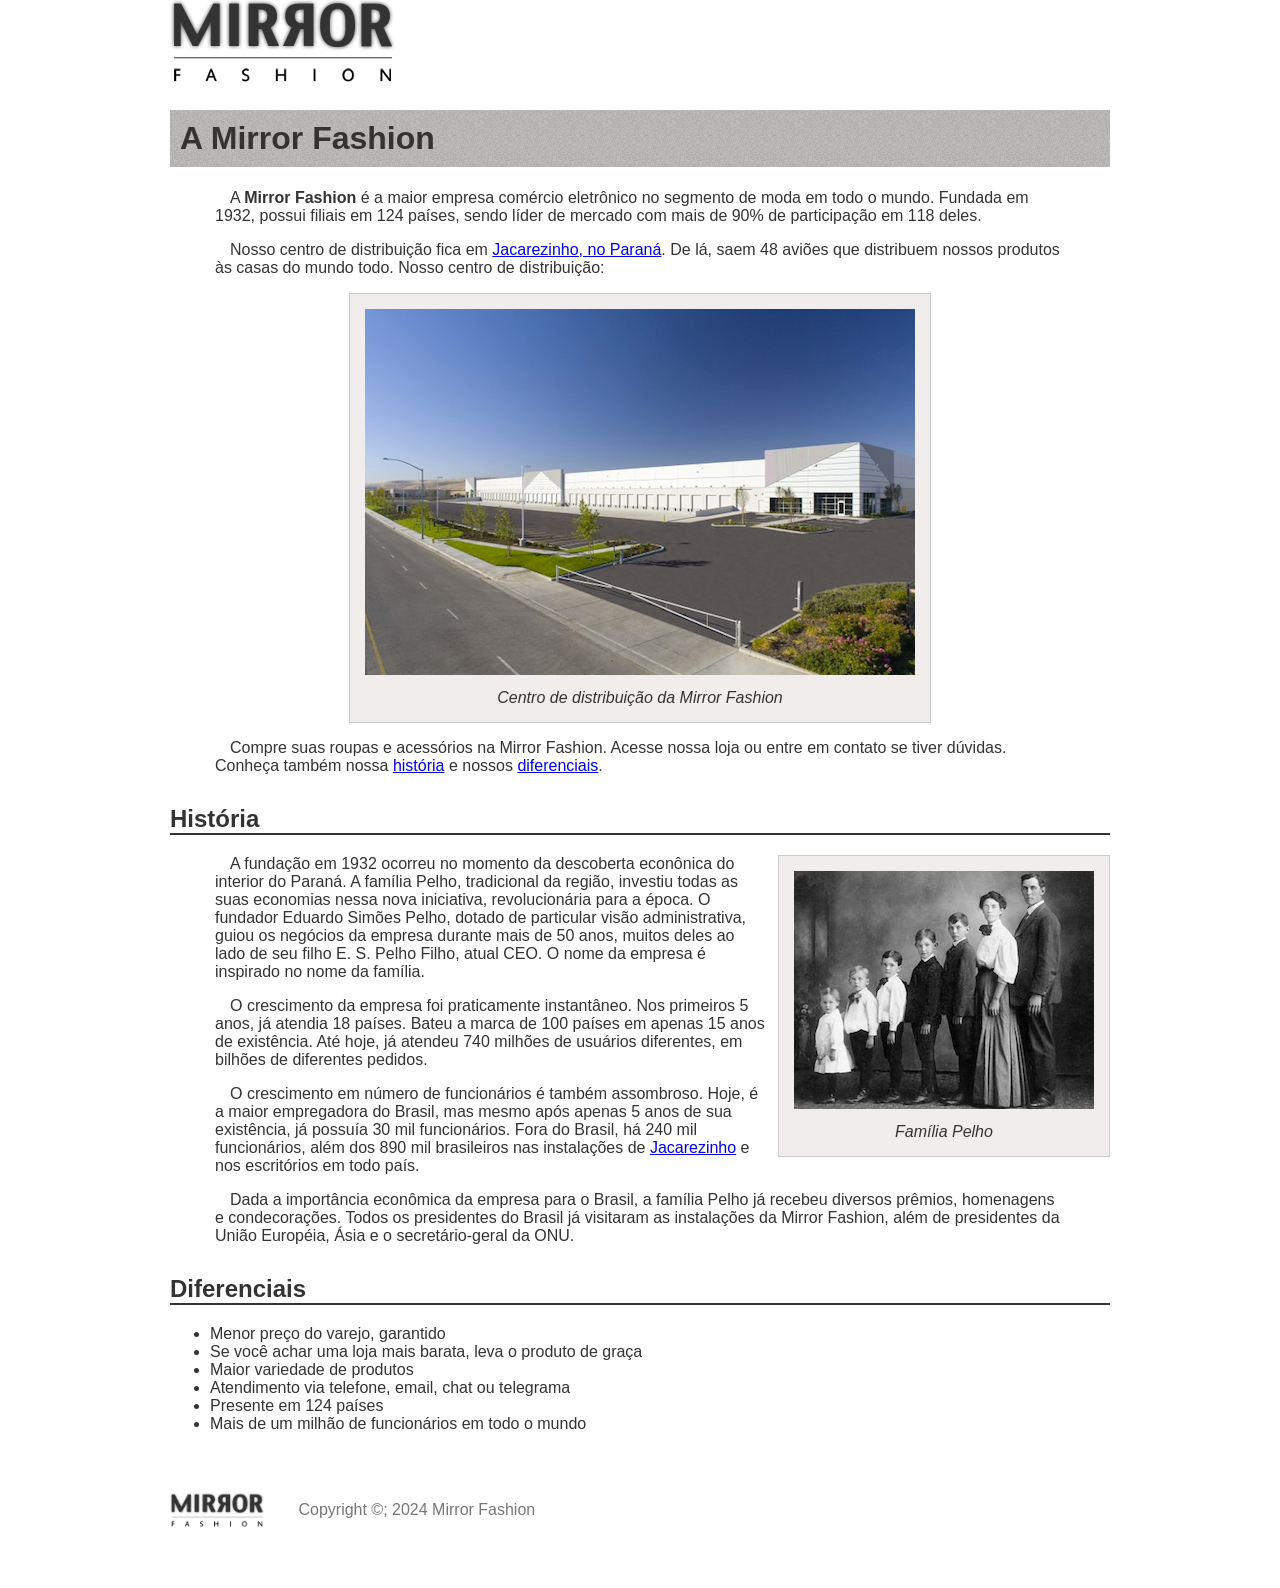
==== sobre.html @ 0c3e159d "Arquivos do projeto" ====
<!DOCTYPE html>
<html>
    <head>
        <meta charset="utf-8">
        <title>Sobre a Mirror Fashion</title>
        <link rel="stylesheet" href="css/sobre.css">
    </head>
    <body>
        <a href="index.html"><img src="img/logo.png" alt="Logo da Mirror Fashion"></a>
        
        <h1>A Mirror Fashion</h1>

        <p>A
            <strong>Mirror Fashion</strong>
            <!--Negrito-->
            é a maior empresa comércio eletrônico no segmento de moda em todo o mundo.
            Fundada em 1932, possui filiais em 124 países, sendo líder de mercado com mais
            de 90% de participação em 118 deles.
        </p>
        <p>Nosso centro de distribuição fica em
            <a href="https://maps.google.com.br/?q=Jacarezinho" target="_blank">
                Jacarezinho, no Paraná</a>. De lá, saem 48 aviões que distribuem nossos produtos
            às casas do mundo todo. Nosso centro de distribuição:
        </p>
        <figure id="centro-distribuicao">
            <img
                src="img/centro-distribuicao.png"
                alt="Foto	do	centro	de	distribuição	da	Mirror	Fashion">
            <figcaption>Centro de distribuição da Mirror Fashion</figcaption>
        </figure>
        <p id="paragrafovermelho">Compre suas roupas e acessórios na Mirror Fashion. Acesse nossa loja ou entre
            em contato se tiver dúvidas. Conheça também nossa <a href="#historia">história</a> e nossos
            <a href="#diferenciais">diferenciais</a>.</p>

        <h2 id="historia">História</h2>
        <figure id="familia-pelho">
            <img src="img/familia-pelho.jpg" alt="Foto da Família Pelho">
            <figcaption>Família Pelho</figcaption>
        </figure>
        <p id="paragrafovermelho">
            A fundação em 1932 ocorreu no momento da descoberta econônica do interior do
            Paraná. A família Pelho, tradicional da região, investiu todas as suas economias
            nessa nova iniciativa, revolucionária para a época. O fundador Eduardo Simões
            Pelho, dotado de particular visão administrativa, guiou os negócios da empresa
            durante mais de 50 anos, muitos deles ao lado de seu filho E. S. Pelho Filho,
            atual CEO. O nome da empresa é inspirado no nome da família.
        </p>
        <p>
            O crescimento da empresa foi praticamente instantâneo. Nos primeiros 5 anos, já
            atendia 18 países. Bateu a marca de 100 países em apenas 15 anos de existência.
            Até hoje, já atendeu 740 milhões de usuários diferentes, em bilhões de
            diferentes pedidos.
        </p>
        <p>
            O crescimento em número de funcionários é também assombroso. Hoje, é a maior
            empregadora do Brasil, mas mesmo após apenas 5 anos de sua existência, já
            possuía 30 mil funcionários. Fora do Brasil, há 240 mil funcionários, além dos
            890 mil brasileiros nas instalações de <a href="https://maps.app.goo.gl/DhQoCyGve2gA5WZYA" target="_blank">Jacarezinho</a> e nos escritórios em todo
            país.
        </p>

        <p>
            Dada a importância econômica da empresa para o Brasil, a família Pelho já
            recebeu diversos prêmios, homenagens e condecorações. Todos os presidentes do
            Brasil já visitaram as instalações da Mirror Fashion, além de presidentes da
            União Européia, Ásia e o secretário-geral da ONU.
        </p>
        <h2 id="diferenciais">Diferenciais</h2>
        <ul>
            <li>Menor preço do varejo, garantido</li>
            <li>Se você achar uma loja mais barata, leva o produto de graça</li>
            <li>Maior variedade de produtos</li>
            <li>Atendimento via telefone, email, chat ou telegrama</li>
            <li>Presente em 124 países</li>
            <li>Mais de um milhão de funcionários em todo o mundo</li>
            </ul>
            <footer id="rodape">
                <img src="img/logo.png" alt="Logo da Mirror Fashion">
                Copyright ©; 2024 Mirror Fashion
            </footer>
        </body>

</html>
---- css/sobre.css ----
body {
    color: #333333;
    font-family: "Lucida Sans Unicode", "Lucida Grande", sans-serif;
    width: 940px;
    margin: 0 auto;
}
h1 {
    background-image: url("../img/sobre-background.jpg");
    padding: 10px;
}

h2 {
    border-bottom: 2px solid #333;
    margin-top: 30px;
}

figure {
    background-color: #f2eded;
    border: 1px solid #ccc;
    text-align: center;
    padding: 15px;
    margin: 30px;

}
figcaption {
    font-style: italic;
    margin-top: 10px;
}

p {
    padding: 0 45px;
    text-indent: 15px;
}

#centro-distribuicao {
    width: 550px;
    margin: 0 auto;
}

#rodape {
    color: #777;
    margin: 30px 0;
    padding: 30px 0;
}

#rodape img {
    width: 94px;
    margin-right: 30px;
    vertical-align: middle;
}

#familia-pelho {
    float: right;
    margin: 0 0 10px 10px;
}
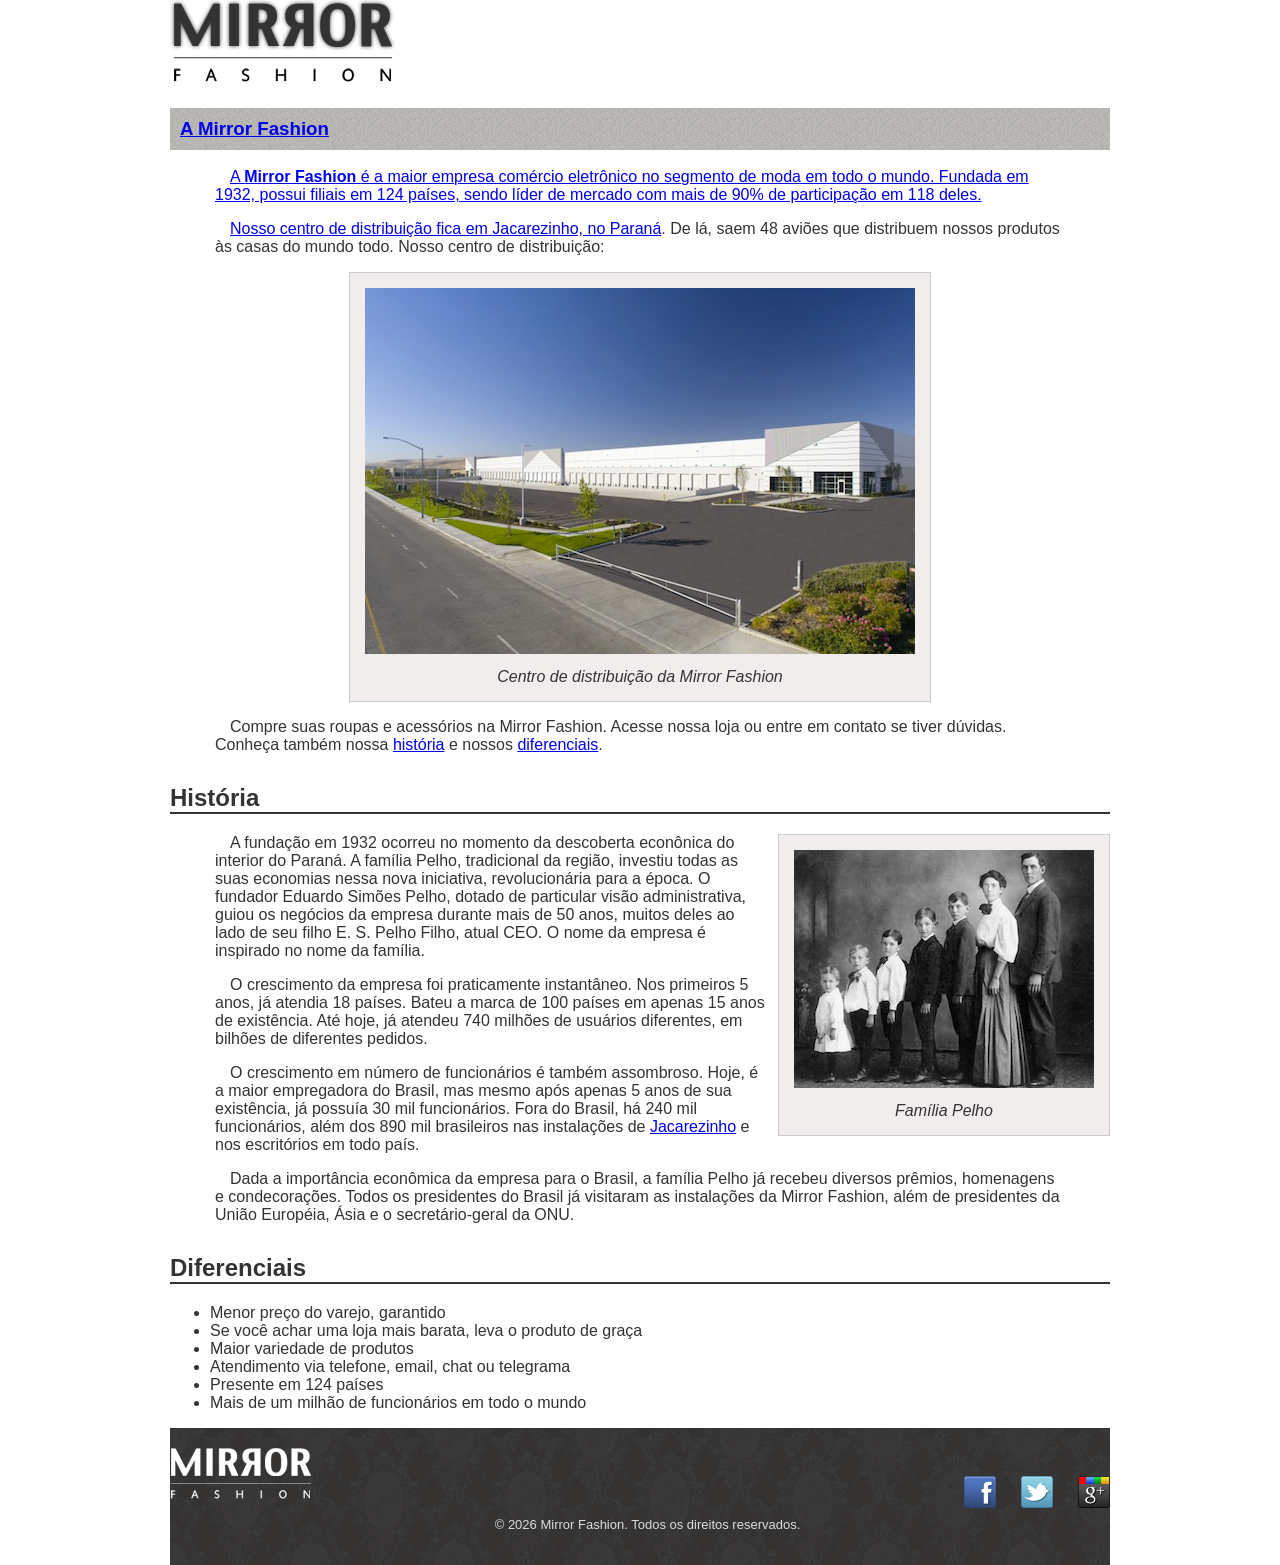
==== commit d8fd0e5b: "adicionado o footer e section do sobre" ====
--- a/sobre.html
+++ b/sobre.html
@@ -1,83 +1,102 @@
 <!DOCTYPE html>
 <html>
-    <head>
-        <meta charset="utf-8">
-        <title>Sobre a Mirror Fashion</title>
-        <link rel="stylesheet" href="css/sobre.css">
-    </head>
-    <body>
-        <a href="index.html"><img src="img/logo.png" alt="Logo da Mirror Fashion"></a>
-        
-        <h1>A Mirror Fashion</h1>
 
-        <p>A
-            <strong>Mirror Fashion</strong>
-            <!--Negrito-->
-            é a maior empresa comércio eletrônico no segmento de moda em todo o mundo.
-            Fundada em 1932, possui filiais em 124 países, sendo líder de mercado com mais
-            de 90% de participação em 118 deles.
-        </p>
-        <p>Nosso centro de distribuição fica em
-            <a href="https://maps.google.com.br/?q=Jacarezinho" target="_blank">
-                Jacarezinho, no Paraná</a>. De lá, saem 48 aviões que distribuem nossos produtos
-            às casas do mundo todo. Nosso centro de distribuição:
-        </p>
-        <figure id="centro-distribuicao">
-            <img
-                src="img/centro-distribuicao.png"
-                alt="Foto	do	centro	de	distribuição	da	Mirror	Fashion">
-            <figcaption>Centro de distribuição da Mirror Fashion</figcaption>
-        </figure>
-        <p id="paragrafovermelho">Compre suas roupas e acessórios na Mirror Fashion. Acesse nossa loja ou entre
-            em contato se tiver dúvidas. Conheça também nossa <a href="#historia">história</a> e nossos
-            <a href="#diferenciais">diferenciais</a>.</p>
+<head>
+    <meta charset="utf-8">
+    <title>Sobre a Mirror Fashion</title>
+    <link rel="stylesheet" href="css/sobre.css">
+    <link rel="stylesheet" href="css/estilos.css">
+</head>
 
-        <h2 id="historia">História</h2>
-        <figure id="familia-pelho">
-            <img src="img/familia-pelho.jpg" alt="Foto da Família Pelho">
-            <figcaption>Família Pelho</figcaption>
-        </figure>
-        <p id="paragrafovermelho">
-            A fundação em 1932 ocorreu no momento da descoberta econônica do interior do
-            Paraná. A família Pelho, tradicional da região, investiu todas as suas economias
-            nessa nova iniciativa, revolucionária para a época. O fundador Eduardo Simões
-            Pelho, dotado de particular visão administrativa, guiou os negócios da empresa
-            durante mais de 50 anos, muitos deles ao lado de seu filho E. S. Pelho Filho,
-            atual CEO. O nome da empresa é inspirado no nome da família.
-        </p>
-        <p>
-            O crescimento da empresa foi praticamente instantâneo. Nos primeiros 5 anos, já
-            atendia 18 países. Bateu a marca de 100 países em apenas 15 anos de existência.
-            Até hoje, já atendeu 740 milhões de usuários diferentes, em bilhões de
-            diferentes pedidos.
-        </p>
-        <p>
-            O crescimento em número de funcionários é também assombroso. Hoje, é a maior
-            empregadora do Brasil, mas mesmo após apenas 5 anos de sua existência, já
-            possuía 30 mil funcionários. Fora do Brasil, há 240 mil funcionários, além dos
-            890 mil brasileiros nas instalações de <a href="https://maps.app.goo.gl/DhQoCyGve2gA5WZYA" target="_blank">Jacarezinho</a> e nos escritórios em todo
-            país.
-        </p>
+<body>
+    <header class="container">
+        <a href="index.html"><img src="img/logo.png" alt="Logo da Mirror Fashion">
+    </header>
+    <section class="container">
+        <article class="A Mirror Fashion">
+            <h1>A Mirror Fashion</h1>
 
-        <p>
-            Dada a importância econômica da empresa para o Brasil, a família Pelho já
-            recebeu diversos prêmios, homenagens e condecorações. Todos os presidentes do
-            Brasil já visitaram as instalações da Mirror Fashion, além de presidentes da
-            União Européia, Ásia e o secretário-geral da ONU.
-        </p>
-        <h2 id="diferenciais">Diferenciais</h2>
-        <ul>
-            <li>Menor preço do varejo, garantido</li>
-            <li>Se você achar uma loja mais barata, leva o produto de graça</li>
-            <li>Maior variedade de produtos</li>
-            <li>Atendimento via telefone, email, chat ou telegrama</li>
-            <li>Presente em 124 países</li>
-            <li>Mais de um milhão de funcionários em todo o mundo</li>
+            <p>A
+                <strong>Mirror Fashion</strong>
+                <!--Negrito-->
+                é a maior empresa comércio eletrônico no segmento de moda em todo o mundo.
+                Fundada em 1932, possui filiais em 124 países, sendo líder de mercado com mais
+                de 90% de participação em 118 deles.
+            </p>
+            <p>Nosso centro de distribuição fica em
+                <a href="https://maps.google.com.br/?q=Jacarezinho" target="_blank">
+                    Jacarezinho, no Paraná</a>. De lá, saem 48 aviões que distribuem nossos produtos
+                às casas do mundo todo. Nosso centro de distribuição:
+            </p>
+            <figure id="centro-distribuicao">
+                <img src="img/centro-distribuicao.png" alt="Foto	do	centro	de	distribuição	da	Mirror	Fashion">
+                <figcaption>Centro de distribuição da Mirror Fashion</figcaption>
+            </figure>
+            <p id="paragrafovermelho">Compre suas roupas e acessórios na Mirror Fashion. Acesse nossa loja ou entre
+                em contato se tiver dúvidas. Conheça também nossa <a href="#historia">história</a> e nossos
+                <a href="#diferenciais">diferenciais</a>.
+            </p>
+        </article>
+        <section>
+
+
+            <h2 id="historia">História</h2>
+            <figure id="familia-pelho">
+                <img src="img/familia-pelho.jpg" alt="Foto da Família Pelho">
+                <figcaption>Família Pelho</figcaption>
+            </figure>
+            <p id="paragrafovermelho">
+                A fundação em 1932 ocorreu no momento da descoberta econônica do interior do
+                Paraná. A família Pelho, tradicional da região, investiu todas as suas economias
+                nessa nova iniciativa, revolucionária para a época. O fundador Eduardo Simões
+                Pelho, dotado de particular visão administrativa, guiou os negócios da empresa
+                durante mais de 50 anos, muitos deles ao lado de seu filho E. S. Pelho Filho,
+                atual CEO. O nome da empresa é inspirado no nome da família.
+            </p>
+            <p>
+                O crescimento da empresa foi praticamente instantâneo. Nos primeiros 5 anos, já
+                atendia 18 países. Bateu a marca de 100 países em apenas 15 anos de existência.
+                Até hoje, já atendeu 740 milhões de usuários diferentes, em bilhões de
+                diferentes pedidos.
+            </p>
+            <p>
+                O crescimento em número de funcionários é também assombroso. Hoje, é a maior
+                empregadora do Brasil, mas mesmo após apenas 5 anos de sua existência, já
+                possuía 30 mil funcionários. Fora do Brasil, há 240 mil funcionários, além dos
+                890 mil brasileiros nas instalações de <a href="https://maps.app.goo.gl/DhQoCyGve2gA5WZYA"
+                    target="_blank">Jacarezinho</a> e nos escritórios em todo
+                país.
+            </p>
+
+            <p>
+                Dada a importância econômica da empresa para o Brasil, a família Pelho já
+                recebeu diversos prêmios, homenagens e condecorações. Todos os presidentes do
+                Brasil já visitaram as instalações da Mirror Fashion, além de presidentes da
+                União Européia, Ásia e o secretário-geral da ONU.
+            </p>
+
+            <h2 id="diferenciais">Diferenciais</h2>
+            <ul>
+                <li>Menor preço do varejo, garantido</li>
+                <li>Se você achar uma loja mais barata, leva o produto de graça</li>
+                <li>Maior variedade de produtos</li>
+                <li>Atendimento via telefone, email, chat ou telegrama</li>
+                <li>Presente em 124 países</li>
+                <li>Mais de um milhão de funcionários em todo o mundo</li>
             </ul>
-            <footer id="rodape">
-                <img src="img/logo.png" alt="Logo da Mirror Fashion">
-                Copyright ©; 2024 Mirror Fashion
+
+            <footer>
+                <div class="container">
+                    <img src="img/logo-rodape.png" alt="Logo da Mirror Fashion">
+                    <ul class="social">
+                        <li><a href="http://facebook.com/mirrorfashion">Facebook</a></li>
+                        <li><a href="http://twitter.com/mirrorfashion">Twitter</a></li>
+                        <li><a href="http://plus.google.com/mirrorfashion">Google+</a></li>
+                    </ul>
+                </div>
+                <p>&copy; 2026 Mirror Fashion. Todos os direitos reservados.</p>
             </footer>
-        </body>
+</body>
+</body>
 
 </html>
--- a/css/sobre.css
+++ b/css/sobre.css
@@ -1,7 +1,6 @@
 body {
     color: #333333;
     font-family: "Lucida Sans Unicode", "Lucida Grande", sans-serif;
-    width: 940px;
     margin: 0 auto;
 }
 h1 {
@@ -52,4 +51,47 @@
 #familia-pelho {
     float: right;
     margin: 0 0 10px 10px;
-}+}
+footer {
+background-image: url(../img/fundo-rodape.png);
+}
+footer {
+clear: both;
+}
+.social a {
+/* tamanho da imagem */
+height: 32px;
+width: 32px;
+/* image replacement */
+display: block;
+text-indent: -9999px;
+}
+.social a[href*="facebook.com"] {
+background-image: url(../img/facebook.png);
+}
+.social a[href*="twitter.com"] {
+background-image: url(../img/twitter.png);
+}
+.social a[href*="plus.google.com"] {
+background-image: url(../img/googleplus.png);
+}
+footer {
+padding: 20px 0;
+}
+footer .container {
+position: relative;
+}
+.social {
+position: absolute;
+top: 12px;
+right: 0;
+}
+.social li {
+float: left;
+margin-left: 25px;
+}
+footer p{
+    color: #DCDCDC;
+    font-size: small;
+    text-align: center;
+}
--- a/css/estilos.css
+++ b/css/estilos.css
@@ -0,0 +1,180 @@
+body {
+    color: #333333;
+    font-family: "Lucida Sans Unicode", "Lucida Grande", sans-serif;
+}
+.sacola {
+    background-image: url("../img/sacola.png");
+    background-repeat: no-repeat;
+    background-position: top right;
+    font-size: 14px;
+    padding-right: 35px;
+    padding-top: 8px;
+    text-align: right;
+    width: 140px;
+    position: absolute;
+    top: 0;
+    right: 0;
+}
+
+.menu-opcoes {
+    position: absolute;
+    bottom: 0;
+    right: 0;
+}
+
+.menu-opcoes ul {
+    font-size: 15px;
+}
+.menu-opcoes a {
+    color: #003366;
+}
+
+.menu-opcoes ul li {
+    display: inline;
+    margin-left: 20px;
+}
+
+.container {
+    width: 940px;
+    margin: 0 auto;
+}
+
+header {
+    position: relative;
+}
+
+.busca,
+.menu-departamentos {
+    background-color: #DCDCDC;
+    font-weight: bold;
+    text-transform: uppercase;
+    margin-right: 10px;
+    width: 230px;
+}
+.busca form,
+.busca h2,
+.menu-departamentos h2 {
+    margin: 10px;
+}
+.menu-departamentos li {
+    background-color: white;
+    margin-bottom: 1px;
+    padding: 5px 10px;
+}
+.menu-departamentos a {
+    color: #333333;
+    text-decoration: none;
+}
+
+.busca input[type=search] {
+    width: 170px;
+}
+
+.busca,
+.menu-departamentos {
+    float: left;
+}
+.menu-departamentos {
+    clear: left;
+}
+
+.destaque {
+    margin-top: 10px;
+}
+.menu-departamentos {
+    margin-top: 10px;
+    padding-bottom: 10px;
+}
+/***** Section *****/
+.painel {
+    margin: 10px 0;
+    padding: 10px;
+    width: 445px;
+}
+.novidades {
+    float: left;
+}
+.mais-vendidos {
+    float: right;
+}
+
+.painel li {
+    display: inline-block;
+    vertical-align: top;
+    width: 140px;
+    margin: 2px;
+    padding-bottom: 10px;
+}
+
+.painel h2 {
+font-size: 24px;
+font-weight: bold;
+text-transform: uppercase;
+margin-bottom: 10px;
+}
+.painel a {
+color: #333;
+font-size: 14px;
+text-align: center;
+text-decoration: none;
+}
+.novidades {
+background-color: #F5DCDC;
+}
+.mais-vendidos {
+background-color: #DCDCF5;
+}
+footer {
+background-image: url(../img/fundo-rodape.png);
+}
+footer {
+clear: both;
+}
+.social a {
+/* tamanho da imagem */
+height: 32px;
+width: 32px;
+/* image replacement */
+display: block;
+text-indent: -9999px;
+}
+.social a[href*="facebook.com"] {
+background-image: url(../img/facebook.png);
+}
+.social a[href*="twitter.com"] {
+background-image: url(../img/twitter.png);
+}
+.social a[href*="plus.google.com"] {
+background-image: url(../img/googleplus.png);
+}
+footer {
+padding: 20px 0;
+}
+footer .container {
+position: relative;
+}
+.social {
+position: absolute;
+top: 12px;
+right: 0;
+}
+.social li {
+float: left;
+margin-left: 25px;
+}
+footer p{
+    color: #DCDCDC;
+    font-size: small;
+    text-align: center;
+}
+.busca button {
+/* adicionando imagem */
+background-image: url(../img/busca.png);
+background-repeat: no-repeat;
+border: none;
+/* tamanho da imagem */
+width: 20px;
+height: 20px;
+/* imagem replacement */
+text-indent: -9999px;
+}
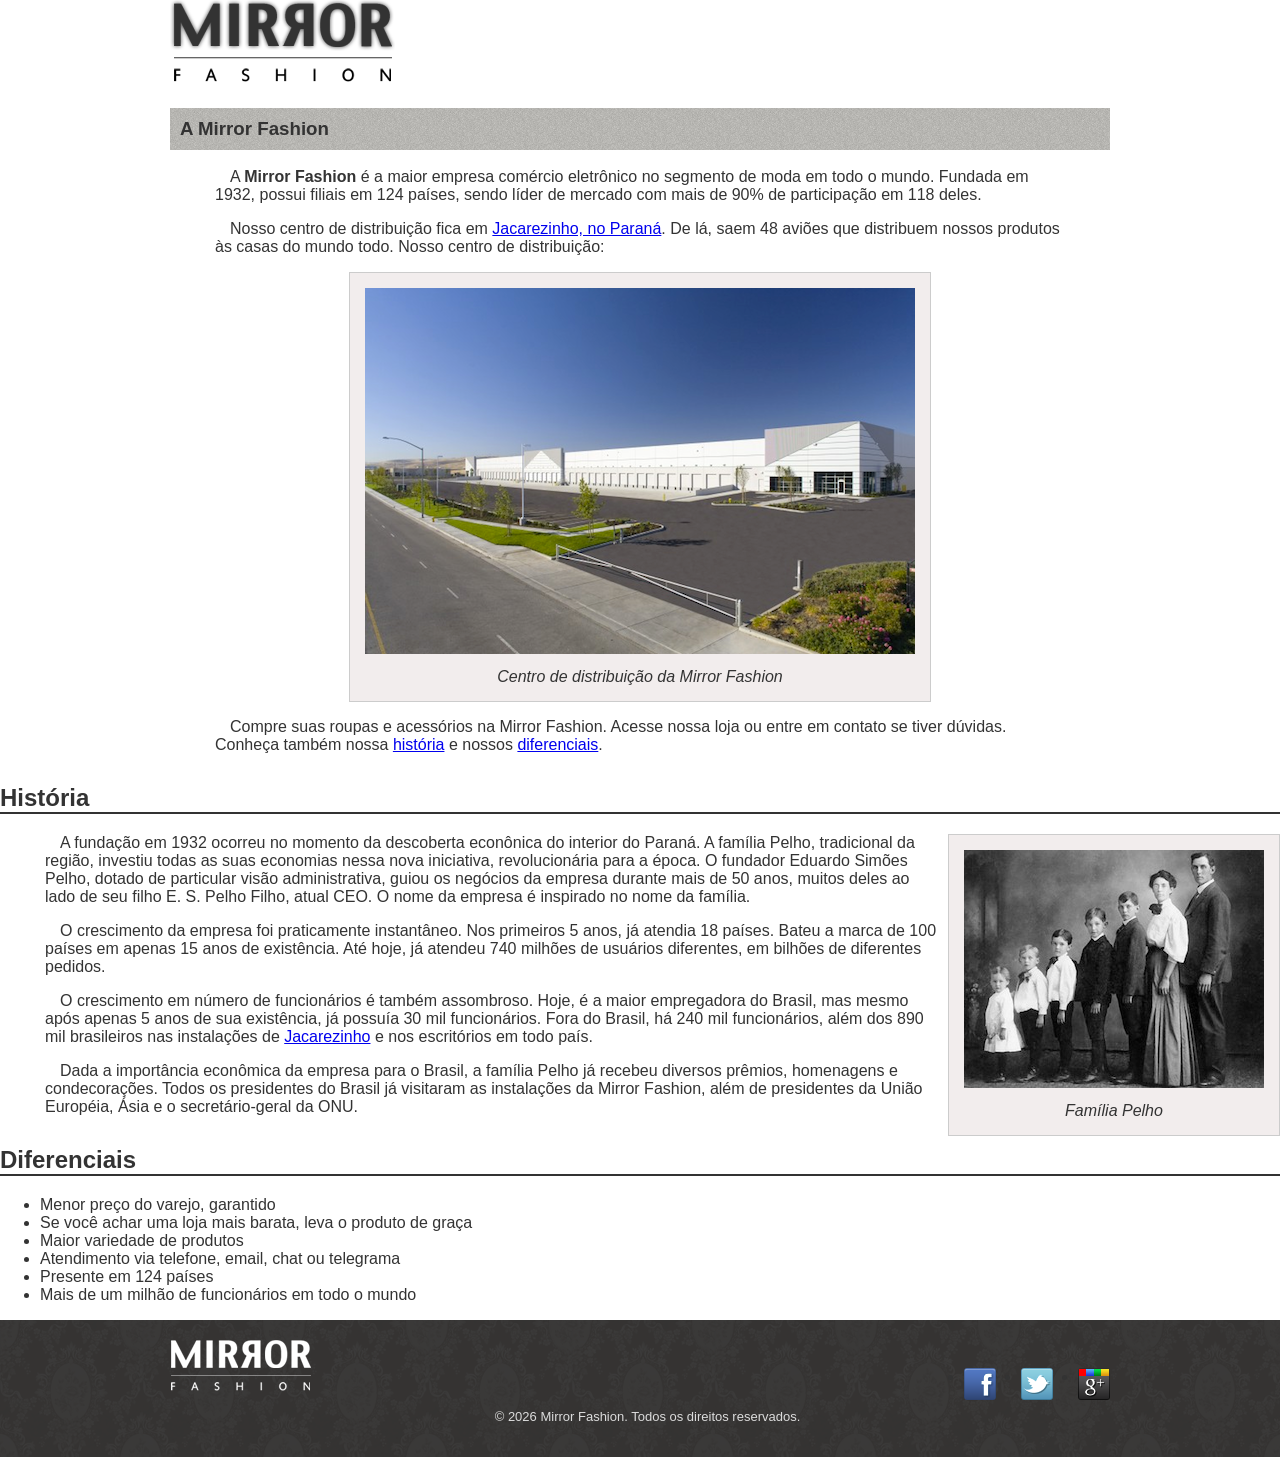
==== commit 1e10a868: "Adição do footer no sobre" ====
--- a/sobre.html
+++ b/sobre.html
@@ -10,10 +10,11 @@
 
 <body>
     <header class="container">
-        <a href="index.html"><img src="img/logo.png" alt="Logo da Mirror Fashion">
+        <a href="index.html"><img src="img/logo.png" alt="Logo da Mirror Fashion"></a>
+
     </header>
     <section class="container">
-        <article class="A Mirror Fashion">
+        <article class="Mirror">
             <h1>A Mirror Fashion</h1>
 
             <p>A
@@ -36,67 +37,65 @@
                 em contato se tiver dúvidas. Conheça também nossa <a href="#historia">história</a> e nossos
                 <a href="#diferenciais">diferenciais</a>.
             </p>
-        </article>
-        <section>
 
 
-            <h2 id="historia">História</h2>
-            <figure id="familia-pelho">
-                <img src="img/familia-pelho.jpg" alt="Foto da Família Pelho">
-                <figcaption>Família Pelho</figcaption>
-            </figure>
-            <p id="paragrafovermelho">
-                A fundação em 1932 ocorreu no momento da descoberta econônica do interior do
-                Paraná. A família Pelho, tradicional da região, investiu todas as suas economias
-                nessa nova iniciativa, revolucionária para a época. O fundador Eduardo Simões
-                Pelho, dotado de particular visão administrativa, guiou os negócios da empresa
-                durante mais de 50 anos, muitos deles ao lado de seu filho E. S. Pelho Filho,
-                atual CEO. O nome da empresa é inspirado no nome da família.
-            </p>
-            <p>
-                O crescimento da empresa foi praticamente instantâneo. Nos primeiros 5 anos, já
-                atendia 18 países. Bateu a marca de 100 países em apenas 15 anos de existência.
-                Até hoje, já atendeu 740 milhões de usuários diferentes, em bilhões de
-                diferentes pedidos.
-            </p>
-            <p>
-                O crescimento em número de funcionários é também assombroso. Hoje, é a maior
-                empregadora do Brasil, mas mesmo após apenas 5 anos de sua existência, já
-                possuía 30 mil funcionários. Fora do Brasil, há 240 mil funcionários, além dos
-                890 mil brasileiros nas instalações de <a href="https://maps.app.goo.gl/DhQoCyGve2gA5WZYA"
-                    target="_blank">Jacarezinho</a> e nos escritórios em todo
-                país.
-            </p>
+        </article>
+    </section>
 
-            <p>
-                Dada a importância econômica da empresa para o Brasil, a família Pelho já
-                recebeu diversos prêmios, homenagens e condecorações. Todos os presidentes do
-                Brasil já visitaram as instalações da Mirror Fashion, além de presidentes da
-                União Européia, Ásia e o secretário-geral da ONU.
-            </p>
+    <h2 id="historia">História</h2>
+    <figure id="familia-pelho">
+        <img src="img/familia-pelho.jpg" alt="Foto da Família Pelho">
+        <figcaption>Família Pelho</figcaption>
+    </figure>
+    <p id="paragrafovermelho">
+        A fundação em 1932 ocorreu no momento da descoberta econônica do interior do
+        Paraná. A família Pelho, tradicional da região, investiu todas as suas economias
+        nessa nova iniciativa, revolucionária para a época. O fundador Eduardo Simões
+        Pelho, dotado de particular visão administrativa, guiou os negócios da empresa
+        durante mais de 50 anos, muitos deles ao lado de seu filho E. S. Pelho Filho,
+        atual CEO. O nome da empresa é inspirado no nome da família.
+    </p>
+    <p>
+        O crescimento da empresa foi praticamente instantâneo. Nos primeiros 5 anos, já
+        atendia 18 países. Bateu a marca de 100 países em apenas 15 anos de existência.
+        Até hoje, já atendeu 740 milhões de usuários diferentes, em bilhões de
+        diferentes pedidos.
+    </p>
+    <p>
+        O crescimento em número de funcionários é também assombroso. Hoje, é a maior
+        empregadora do Brasil, mas mesmo após apenas 5 anos de sua existência, já
+        possuía 30 mil funcionários. Fora do Brasil, há 240 mil funcionários, além dos
+        890 mil brasileiros nas instalações de <a href="https://maps.app.goo.gl/DhQoCyGve2gA5WZYA"
+            target="_blank">Jacarezinho</a> e nos escritórios em todo
+        país.
+    </p>
 
-            <h2 id="diferenciais">Diferenciais</h2>
-            <ul>
-                <li>Menor preço do varejo, garantido</li>
-                <li>Se você achar uma loja mais barata, leva o produto de graça</li>
-                <li>Maior variedade de produtos</li>
-                <li>Atendimento via telefone, email, chat ou telegrama</li>
-                <li>Presente em 124 países</li>
-                <li>Mais de um milhão de funcionários em todo o mundo</li>
+    <p>
+        Dada a importância econômica da empresa para o Brasil, a família Pelho já
+        recebeu diversos prêmios, homenagens e condecorações. Todos os presidentes do
+        Brasil já visitaram as instalações da Mirror Fashion, além de presidentes da
+        União Européia, Ásia e o secretário-geral da ONU.
+    </p>
+    <h2 id="diferenciais">Diferenciais</h2>
+    <ul>
+        <li>Menor preço do varejo, garantido</li>
+        <li>Se você achar uma loja mais barata, leva o produto de graça</li>
+        <li>Maior variedade de produtos</li>
+        <li>Atendimento via telefone, email, chat ou telegrama</li>
+        <li>Presente em 124 países</li>
+        <li>Mais de um milhão de funcionários em todo o mundo</li>
+    </ul>
+    <footer>
+        <div class="container">
+            <img src="img/logo-rodape.png" alt="Logo da Mirror Fashion">
+            <p>&copy; 2026 Mirror Fashion. Todos os direitos reservados.</p>
+            <ul class="social">
+                <li><a href="http://facebook.com/mirrorfashion">Facebook</a></li>
+                <li><a href="http://twitter.com/mirrorfashion">Twitter</a></li>
+                <li><a href="http://plus.google.com/mirrorfashion">Google+</a></li>
             </ul>
+        </div>
 
-            <footer>
-                <div class="container">
-                    <img src="img/logo-rodape.png" alt="Logo da Mirror Fashion">
-                    <ul class="social">
-                        <li><a href="http://facebook.com/mirrorfashion">Facebook</a></li>
-                        <li><a href="http://twitter.com/mirrorfashion">Twitter</a></li>
-                        <li><a href="http://plus.google.com/mirrorfashion">Google+</a></li>
-                    </ul>
-                </div>
-                <p>&copy; 2026 Mirror Fashion. Todos os direitos reservados.</p>
-            </footer>
+    </footer>
 </body>
-</body>
-
 </html>
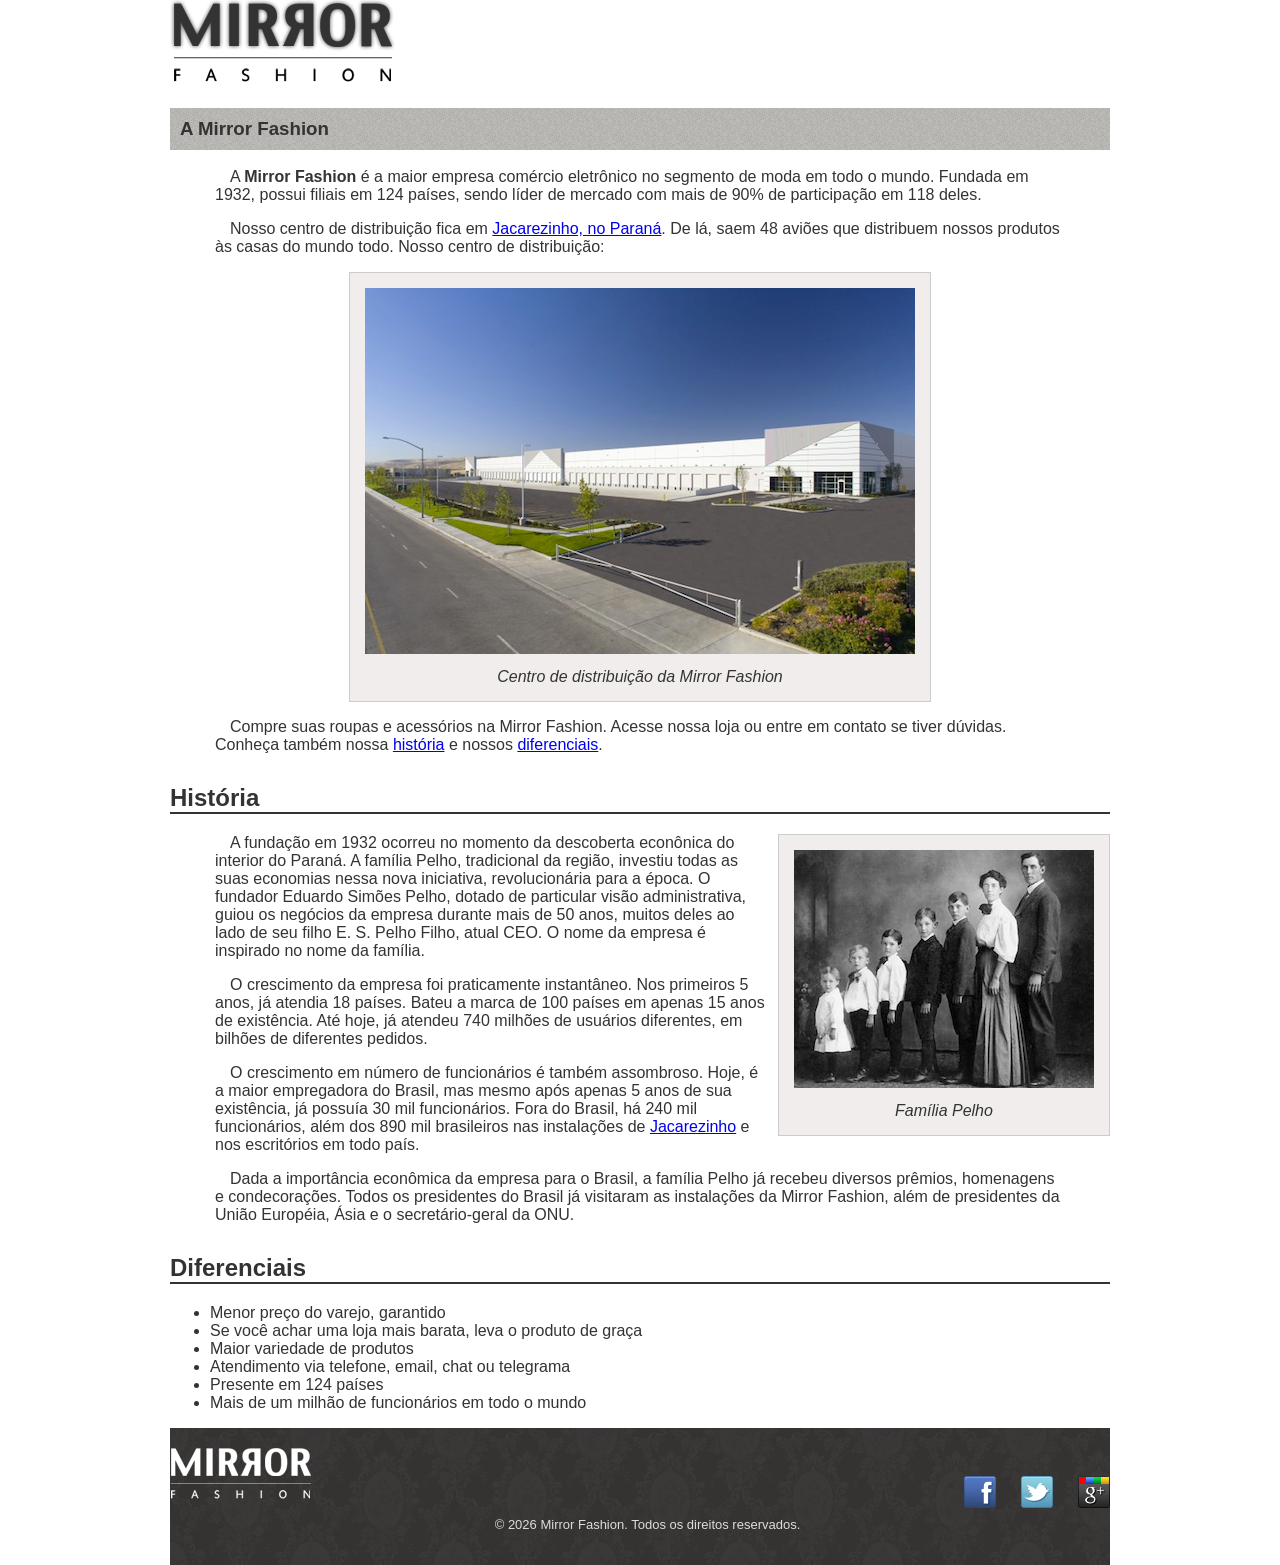
==== commit 520383cf: "Adição da section e article no sobre" ====
--- a/sobre.html
+++ b/sobre.html
@@ -40,9 +40,9 @@
 
 
         </article>
-    </section>
 
-    <h2 id="historia">História</h2>
+    <article class="História">
+        <h2 id="historia">História</h2>
     <figure id="familia-pelho">
         <img src="img/familia-pelho.jpg" alt="Foto da Família Pelho">
         <figcaption>Família Pelho</figcaption>
@@ -76,6 +76,9 @@
         Brasil já visitaram as instalações da Mirror Fashion, além de presidentes da
         União Européia, Ásia e o secretário-geral da ONU.
     </p>
+    </article>
+    <section>
+    
     <h2 id="diferenciais">Diferenciais</h2>
     <ul>
         <li>Menor preço do varejo, garantido</li>
@@ -85,6 +88,7 @@
         <li>Presente em 124 países</li>
         <li>Mais de um milhão de funcionários em todo o mundo</li>
     </ul>
+    
     <footer>
         <div class="container">
             <img src="img/logo-rodape.png" alt="Logo da Mirror Fashion">
--- a/css/sobre.css
+++ b/css/sobre.css
@@ -83,7 +83,7 @@
 }
 .social {
 position: absolute;
-top: 12px;
+top: 12px
 right: 0;
 }
 .social li {
